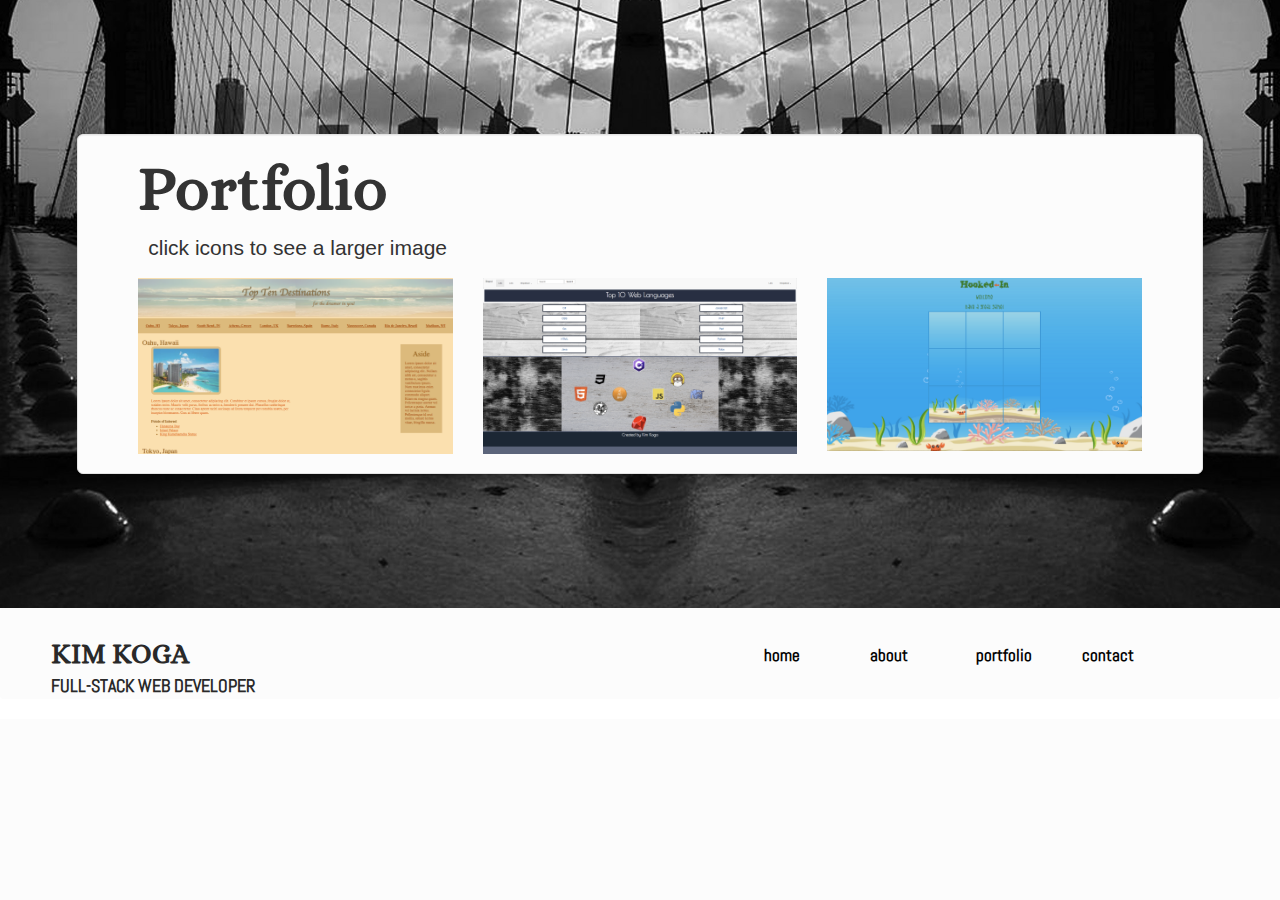
==== portfolio.html @ 1cf6712c "untracked files for portfolio site" ====
<!DOCTYPE html>
<html>
  <head>
    <!--Bootstrap CSS -->
    <link rel="stylesheet" href="https://maxcdn.bootstrapcdn.com/bootstrap/3.3.6/css/bootstrap.min.css"/>
    <!-- My CSS file -->
    <link type="text/css" rel="stylesheet" href="CSS/portfolio.css"/>
    <!-- scales viewport for mobile devices -->
    <meta name="viewport" content="width=device-width, initial-scale=1">
    <meta charset="utf-8">
    <!-- Google font links -->
    <link href='https://fonts.googleapis.com/css?family=Alice' rel='stylesheet' type='text/css'>
    <link href='https://fonts.googleapis.com/css?family=Abel' rel='stylesheet' type='text/css'>
    <!-- add favicon to all pages -->
    <link rel="icon" type="image/png" href="img/favicon-32x32.png">
    <title>Portfolio | Kim Koga</title>
  </head>
  <body>
    <div class="container-fluid">
      <header>
      </header>

      <div class="row portfolio">
        <div class="row">
          <div class="col-md-1 sideborder"></div>
          <!-- jumbotron -->
          <div class="jumbotron well placeholder">
            <!-- row 1: header -->
            <div class="row">
              <div class="col-md-12">
                <h1 class="headline display-4">Portfolio</h1>
              </div>
            </div>
            <!-- row 2: note on portofolio -->
            <div class="row">
              <div class="col-md-12">
                <p class="blurb">click icons to see a larger image</p>
              </div>
            </div>
            <!-- row 3: portfolio images -->
            <div class="row portfoliorow">
              <!-- image one -->
              <div class="col-md-4">
                <!-- image one button -->
                <button class="btn" data-toggle="modal" data-target="#portfolio-one"><img src="img/vacation.png" width="100%" height="100%" /></button>
                <!-- image one modal -->
                <div class="modal fade" id="portfolio-one" tabindex="-1" role="dialog" aria-labelledby="myLargeModalLabel" aria-hidden="true">
                  <div class="modal-dialog modal-lg">
                    <div class="modal-content">
                      <img class="portfolioimg center-block local-modal" id="portfolio-one" src="img/vacation.png">
                      <div class="modal-footer">
                        <p>Sample static site built in HTLML5 and CSS3.</p>
                        <!-- add github link -->
                      </div>
                    </div>
                  </div>
                </div>
              </div>
              <div class="col-md-4">
                <button class="btn" data-toggle="modal" data-target="#portfolio-two"><img src="img/web-lang.png" width="100%" height="100%" /></button>

                <div class="modal fade" id="portfolio-two" tabindex="-1" role="dialog" aria-labelledby="myLargeModalLabel" aria-hidden="true">
                  <div class="modal-dialog modal-lg">
                    <div class="modal-content">
                      <img class="portfolioimg center-block" id="portfolio-two" src="img/web-lang.png">
                      <div class="modal-footer">
                        <p>Sample responsive site built with Bootstrap, HTML, and CSS.</p>
                        <!-- add github link -->
                      </div>
                    </div>
                  </div>
                </div>
              </div>
              <div class="col-md-4">
                <button class="btn" data-toggle="modal" data-target="#portfolio-three"><img src="img/game.png" width="100%" height="100%" /></button>

                <div class="modal fade" id="portfolio-three" tabindex="-1" role="dialog" aria-labelledby="myLargeModalLabel" aria-hidden="true">
                  <div class="modal-dialog modal-lg">
                    <div class="modal-content">
                      <img class="portfolioimg center-block" id="portfolio-three" src="img/game.png">
                      <div class="modal-footer">
                        <p>Sample responsive site built with Bootstrap, HTML, CSS, and JavaScript.</p>
                        <!-- add github link -->
                      </div>
                    </div>
                  </div>
                </div>
              </div>
            </div>
            <div class="row">
              <!-- add in portfolio site here -->
            </div>
          <div class="col-md-1 sideborder"></div>
        </div>
      </div>
    </div>

        <footer>
          <nav class="navbar navbar-default navbar bottom" role="navigation">
            <div class="row">
              <div class="col-md-7 title">
                <!-- break up column so that text can sit inside easily -->
                <p id="name">KIM KOGA</p>
                <p id="title">FULL-STACK WEB DEVELOPER</p>
              </div>
                <ul>
                  <div class="col-md-1">
                    <li><a href="index.html">home</a></li>
                </div>
                <div class="col-md-1">
                  <li><a href="about.html">about</a></li>
                </div>
                <div class="col-md-1">
                  <li><a href="portfolio.html">portfolio</a></li>
                </div>
                <div class="col-md-1">
                  <li><a href="contact.html">contact</a></li>
                </div>
                </ul>
            </div>
            </div>
          </nav>
        </footer>
      </div>
  </body>
</html>
<!-- Bootstrap JS CDN requires Jquery -->
<script src="https://ajax.googleapis.com/ajax/libs/jquery/1.11.3/jquery.min.js"></script>
<!-- Bootstrap JS CDN -->
<script src="https://maxcdn.bootstrapcdn.com/bootstrap/3.3.6/js/bootstrap.min.js"></script>
---- CSS/portfolio.css ----
html {
  background-color: #FCFCFC;
  font-size: 100%;
}

/*******************/
/*** all pages ******/
/*******************/
.container-fluid {
  margin: 0;
  padding: 0;

}
.navbar {
  background-color: #FCFCFC;
  border-style: none;
  width: 100%;
}

@font-face {
  font-family: FineStyle;
  src: url(../fonts/FineStyle.ttf);
}

@font-face {
  font-family: BebasNeue;
  src: url(../fonts/BebasNeue.otf);
}

#name {
  font-family: 'Alice', serif;
  font-size: 200%;
  font-weight: bolder;
  color: #292929;
}

.title {
  padding-left: 5%;
  padding-top: 2%;
}

#title {
  font-family: 'Abel', sans-serif;
  font-size: 125%;
  font-weight: bold;
  letter-spacing: .5%;
  color: #292929;
}

ul {
  list-style: none;
  padding-top: 2.75%;
  font-family: 'Abel', sans-serif;
  font-size: 120%;
  font-weight: bold;
}

a {
  color: #030303;
}

a:hover {
  color: #4c516d;
}


/*******************/
/*** index page ****/
/*******************/

.home {
  background-image: url(../img/brooklyncopy.jpg);
  background-repeat: no-repeat;
  background-size: cover;
  background-position: 50% 50%;
}

#placeholder {
  margin-bottom: 1.75%;
}

/**************************************/
/*** about, portfolio, contact page ***/
/**************************************/

.jumbotron {
  background-color: #FCFCFC;
  height: 75%;
  margin-top: 10%;
  margin-bottom: 10%;
  margin-left: 8%;
  margin-right: 8%;
}

.headline {
  font-family: 'Alice', serif;
  font-weight: bolder;
  font-size: 500%;
  margin-top: 0;
}

/*******************/
/*** about page ****/
/*******************/

.about {
  background-image: url(../img/columbiaunybw.jpg);
  background-repeat: no-repeat;
  background-size: cover;
  background-position: 50% 50%;
}

#kim {
  height: 85%;
  width: 85%;
  padding-left: 10%;
}

.bio {
  font-family: 'Abel', sans-serif;
  padding-top: 6%;
}

#prompt {
  margin-bottom: 1%;
}

#skills {
  list-style: disc;
  padding-top: 0px;
  font-weight: normal;
  margin-bottom: 3%;
}

.biosize {
  margin-top: 6%;
  margin-bottom: 5.5%;
}

/* Does this color stand out enough? need to change? */
strong {
  color: #000000;
}

p {
  margin-bottom: 0px;
}


/********************/
/*** contact page ***/
/********************/
.contact {
  background-image: url(../img/santafedepotsandiego.jpg);
  background-repeat: no-repeat;
  background-size: cover;
  background-position: 50% 50%;
}

.icon {
  padding-left: 5%;
  margin-bottom: 2%;
}

.space {
  padding-top: 2%;
  padding-left: 2%;
}

.contentbox {
  margin-bottom: 15.75%;
}

/**********************/
/*** portfolio page ***/
/**********************/
.portfolio {
  background-image: url(../img/brooklynbridgemirror.jpg);
  background-repeat: no-repeat;
  background-size: cover;
  background-position: 50% 50%;
}

.placeholder {
  margin-bottom: 10%;
}

.blurb {
  padding-left: 1%;
}

.portfolioimg {
  height: 100%;
  width: 100%;
  margin: 0%;
}

.center-block {
  display: block;
  margin-left: auto;
  margin-right: auto;
}

.btn {
  margin: 0%;
  padding: 0%;
  border-style: none;
  border-radius: 0%;
}

.modal-content p {
  text-align: center;
}

/* need to adjust this - does not change 'active' state to gray */
.btn.active.focus {
  outline: 5px auto #d3d3d3;
}
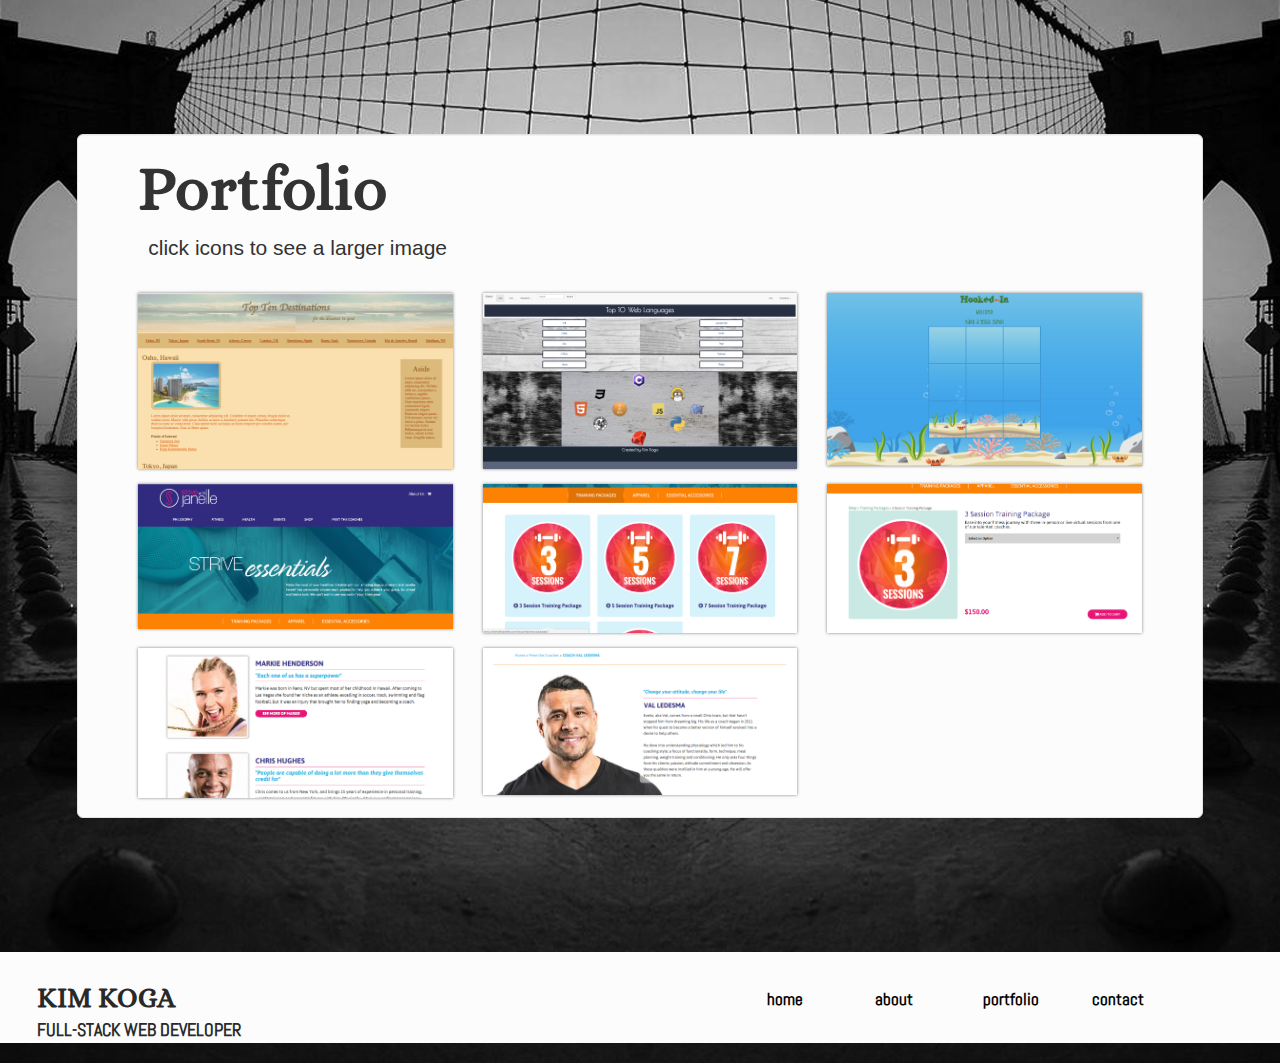
==== commit 101a41b5: "update portfolio" ====
--- a/portfolio.html
+++ b/portfolio.html
@@ -1,6 +1,8 @@
 <!DOCTYPE html>
 <html>
   <head>
+    <!--Font Awesome CSS -->
+    <link rel="stylesheet" href="font-awesome-4.6.3/css/font-awesome.min.css">
     <!--Bootstrap CSS -->
     <link rel="stylesheet" href="https://maxcdn.bootstrapcdn.com/bootstrap/3.3.6/css/bootstrap.min.css"/>
     <!-- My CSS file -->
@@ -42,7 +44,7 @@
               <!-- image one -->
               <div class="col-md-4">
                 <!-- image one button -->
-                <button class="btn" data-toggle="modal" data-target="#portfolio-one"><img src="img/vacation.png" width="100%" height="100%" /></button>
+                <button class="btn portfolio" data-toggle="modal" data-target="#portfolio-one"><img class="shadow" src="img/vacation.png" width="100%" height="100%" /></button>
                 <!-- image one modal -->
                 <div class="modal fade" id="portfolio-one" tabindex="-1" role="dialog" aria-labelledby="myLargeModalLabel" aria-hidden="true">
                   <div class="modal-dialog modal-lg">
@@ -50,14 +52,15 @@
                       <img class="portfolioimg center-block local-modal" id="portfolio-one" src="img/vacation.png">
                       <div class="modal-footer">
                         <p>Sample static site built in HTLML5 and CSS3.</p>
-                        <!-- add github link -->
-                      </div>
-                    </div>
-                  </div>
-                </div>
-              </div>
-              <div class="col-md-4">
-                <button class="btn" data-toggle="modal" data-target="#portfolio-two"><img src="img/web-lang.png" width="100%" height="100%" /></button>
+                        <button type="button" class="btn btn-secondary close" data-dismiss="modal"><i class="fa fa-times" aria-hidden="true"></i> Close</button>
+                        <!-- add github link -->
+                      </div>
+                    </div>
+                  </div>
+                </div>
+              </div>
+              <div class="col-md-4">
+                <button class="btn portfolio" data-toggle="modal" data-target="#portfolio-two"><img class="shadow" src="img/web-lang.png" width="100%" height="100%" /></button>
 
                 <div class="modal fade" id="portfolio-two" tabindex="-1" role="dialog" aria-labelledby="myLargeModalLabel" aria-hidden="true">
                   <div class="modal-dialog modal-lg">
@@ -65,14 +68,15 @@
                       <img class="portfolioimg center-block" id="portfolio-two" src="img/web-lang.png">
                       <div class="modal-footer">
                         <p>Sample responsive site built with Bootstrap, HTML, and CSS.</p>
-                        <!-- add github link -->
-                      </div>
-                    </div>
-                  </div>
-                </div>
-              </div>
-              <div class="col-md-4">
-                <button class="btn" data-toggle="modal" data-target="#portfolio-three"><img src="img/game.png" width="100%" height="100%" /></button>
+                        <button type="button" class="btn btn-secondary close" data-dismiss="modal"><i class="fa fa-times" aria-hidden="true"></i> Close</button>
+                        <!-- add github link -->
+                      </div>
+                    </div>
+                  </div>
+                </div>
+              </div>
+              <div class="col-md-4">
+                <button class="btn portfolio" data-toggle="modal" data-target="#portfolio-three"><img class="shadow" src="img/game.png" width="100%" height="100%" /></button>
 
                 <div class="modal fade" id="portfolio-three" tabindex="-1" role="dialog" aria-labelledby="myLargeModalLabel" aria-hidden="true">
                   <div class="modal-dialog modal-lg">
@@ -80,15 +84,93 @@
                       <img class="portfolioimg center-block" id="portfolio-three" src="img/game.png">
                       <div class="modal-footer">
                         <p>Sample responsive site built with Bootstrap, HTML, CSS, and JavaScript.</p>
-                        <!-- add github link -->
-                      </div>
-                    </div>
-                  </div>
-                </div>
-              </div>
-            </div>
-            <div class="row">
+                        <button type="button" class="btn btn-secondary close" data-dismiss="modal"><i class="fa fa-times" aria-hidden="true"></i> Close</button>
+                        <!-- add github link -->
+                      </div>
+                    </div>
+                  </div>
+                </div>
+              </div>
+            </div>
+            <div class="row portfoliorow">
               <!-- add in portfolio site here -->
+              <div class="col-md-4">
+                <button class="btn portfolio" data-toggle="modal" data-target="#portfolio-four"><img class="shadow" src="img/strive_shop.png" width="100%" height="100%" /></button>
+                <div class="modal fade" id="portfolio-four" tabindex="-1" role="dialog" aria-labelledby="myLargeModalLabel" aria-hidden="true">
+                  <div class="modal-dialog modal-lg">
+                    <div class="modal-content">
+                      <img class="portfolioimg center-block" id="portfolio-four" src="img/strive_shop.png">
+                      <div class="modal-footer">
+                        <p><a id="janelle" href="http://www.strivewithjanelle.com/shop/">Strive with Janelle</a> main shop page, and all subpages built based on a designer comp with Zesty.io, Less, HTML</p>
+                        <button type="button" class="btn btn-secondary close" data-dismiss="modal"><i class="fa fa-times" aria-hidden="true"></i> Close</button>
+                        <!-- add github link -->
+                      </div>
+                    </div>
+                  </div>
+                </div>
+              </div>
+              <div class="col-md-4">
+                <button class="btn portfolio" data-toggle="modal" data-target="#portfolio-five"><img class="shadow" src="img/strive_product_page.png" width="100%" height="100%" /></button>
+                <div class="modal fade" id="portfolio-five" tabindex="-1" role="dialog" aria-labelledby="myLargeModalLabel" aria-hidden="true">
+                  <div class="modal-dialog modal-lg">
+                    <div class="modal-content">
+                      <img class="portfolioimg center-block" id="portfolio-five" src="img/strive_product_page.png">
+                      <div class="modal-footer">
+                        <p><a id="janelle" href="http://www.strivewithjanelle.com/shop/training-packages/">Strive with Janelle</a> product category page. This responsive design was built based on a designer comp with Zesty.io, Less, HTML</p>
+                        <button type="button" class="btn btn-secondary close" data-dismiss="modal"><i class="fa fa-times" aria-hidden="true"></i> Close</button>
+                        <!-- add github link -->
+                      </div>
+                    </div>
+                  </div>
+                </div>
+              </div>
+              <div class="col-md-4">
+                <button class="btn portfolio" data-toggle="modal" data-target="#portfolio-six"><img class="shadow" src="img/strive_product.png" width="100%" height="100%" /></button>
+                <div class="modal fade" id="portfolio-six" tabindex="-1" role="dialog" aria-labelledby="myLargeModalLabel" aria-hidden="true">
+                  <div class="modal-dialog modal-lg">
+                    <div class="modal-content">
+                      <img class="portfolioimg center-block" id="portfolio-six" src="img/strive_product.png">
+                      <div class="modal-footer">
+                        <p><a id="janelle" href="http://www.strivewithjanelle.com/shop/3-session-training-package/">Strive with Janelle</a> individual product page. This responsive design was built based on a designer comp with Zesty.io, Less, HTML</p>
+                        <button type="button" class="btn btn-secondary close" data-dismiss="modal"><i class="fa fa-times" aria-hidden="true"></i> Close</button>
+                        <!-- add github link -->
+                      </div>
+                    </div>
+                  </div>
+                </div>
+              </div>
+
+              </div>
+              <div class="row portfoliorow  ">
+                <div class="col-md-4">
+                  <button class="btn portfolio" data-toggle="modal" data-target="#portfolio-five"><img class="shadow" src="img/strive_meet_coach.png" width="100%" height="100%" /></button>
+                  <div class="modal fade" id="portfolio-five" tabindex="-1" role="dialog" aria-labelledby="myLargeModalLabel" aria-hidden="true">
+                    <div class="modal-dialog modal-lg">
+                      <div class="modal-content">
+                        <img class="portfolioimg center-block" id="portfolio-five" src="img/strive_meet_coach.png">
+                        <div class="modal-footer">
+                          <p><a id="janelle" href="http://www.strivewithjanelle.com/meet-the-coaches/">Strive with Janelle</a> Meet the Coaches page. This responsive design was built based on a designer comp with Zesty.io, Less, HTML</p>
+                          <button type="button" class="btn btn-secondary close" data-dismiss="modal"><i class="fa fa-times" aria-hidden="true"></i> Close</button>
+                          <!-- add github link -->
+                        </div>
+                      </div>
+                    </div>
+                  </div>
+                </div>
+                <div class="col-md-4">
+                  <button class="btn portfolio" data-toggle="modal" data-target="#portfolio-six"><img class="shadow" src="img/strive_coach_profile.png" width="100%" height="100%" /></button>
+                  <div class="modal fade" id="portfolio-five" tabindex="-1" role="dialog" aria-labelledby="myLargeModalLabel" aria-hidden="true">
+                    <div class="modal-dialog modal-lg">
+                      <div class="modal-content">
+                        <img class="portfolioimg center-block" id="portfolio-six" src="img/strive_coach_profile.png">
+                        <div class="modal-footer">
+                          <p><a id="janelle" href="http://www.strivewithjanelle.com/meet-the-coaches/val/">Strive with Janelle</a> Coach Profile page. Each coach has their own profile. This responsive design was built based on a designer comp with Zesty.io, Less, HTML</p>
+                          <button type="button" class="btn btn-secondary close" data-dismiss="modal"><i class="fa fa-times" aria-hidden="true"></i> Close</button>
+                          <!-- add github link -->
+                        </div>
+                      </div>
+                    </div>
+                  </div>
             </div>
           <div class="col-md-1 sideborder"></div>
         </div>
--- a/CSS/portfolio.css
+++ b/CSS/portfolio.css
@@ -99,6 +99,12 @@
   margin-top: 0;
 }
 
+.close {
+  background-color: #FCFCFC;
+  font-size: 12px;
+  text-transform: uppercase;
+}
+
 /*******************/
 /*** about page ****/
 /*******************/
@@ -181,6 +187,10 @@
   background-position: 50% 50%;
 }
 
+.portfoliorow {
+  margin-top: 15px;
+}
+
 .placeholder {
   margin-bottom: 10%;
 }
@@ -212,6 +222,14 @@
   text-align: center;
 }
 
+ #janelle a {
+   color: #4c004c;
+}
+
+.shadow {
+  box-shadow: 0 0 3px #808080;
+}
+
 /* need to adjust this - does not change 'active' state to gray */
 .btn.active.focus {
   outline: 5px auto #d3d3d3;
